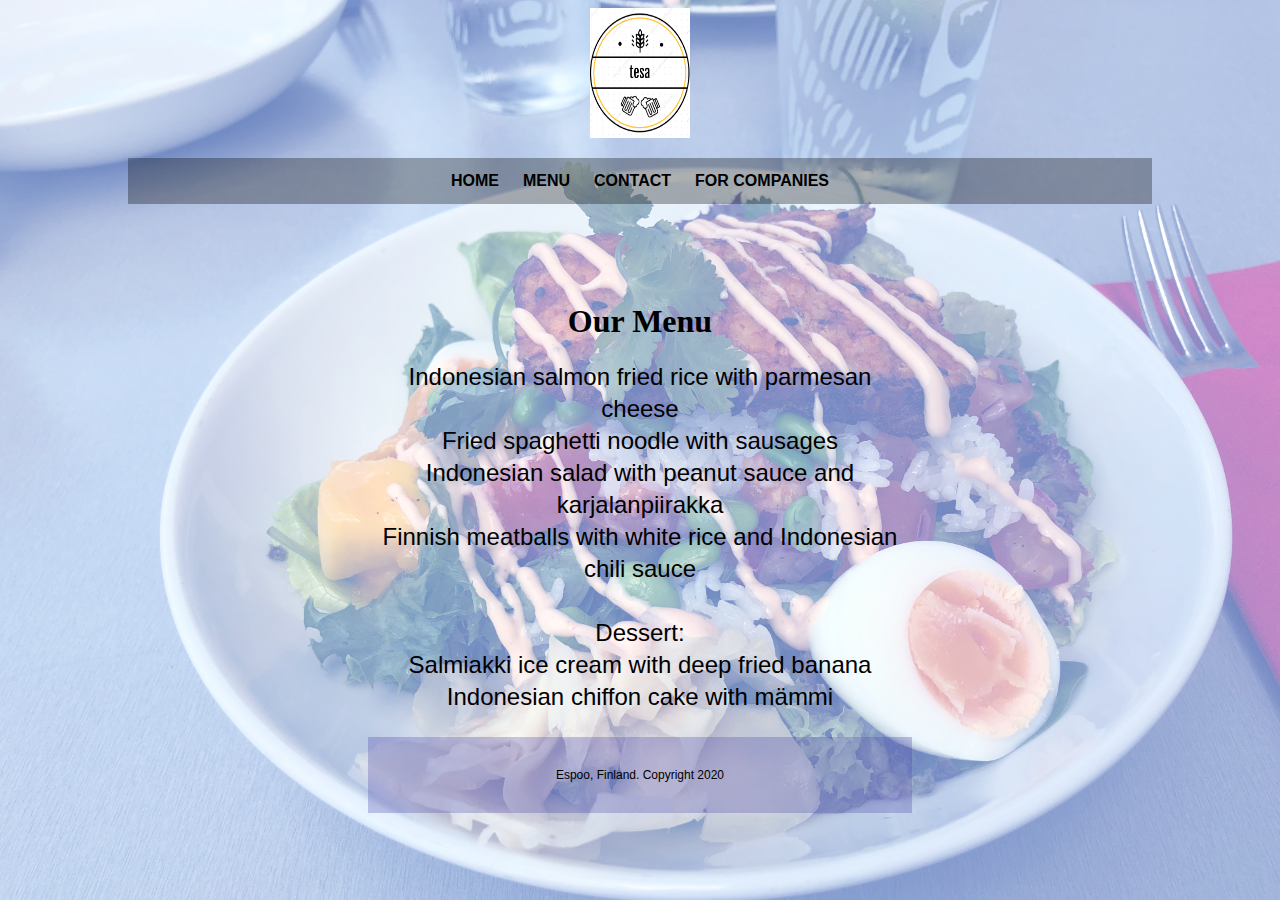
==== virtualrestaurant/menu.html @ 6a4f9ed5 "commit" ====
<!DOCTYPE html>
<html lang="en">
<head>
    <meta charset="UTF-8">
    <meta name="viewport" content="width=device-width, initial-scale=1.0">
    <title>MENU</title>
    <link rel="stylesheet" href="menu.css">
</head>

<body>
   <div class="menu"> 
    <header>
        <img src="images/logo.png" alt="Logo for Teresa Restaurant" width="100" height="130">
    </header>


    <nav>
        <a href="index.html">HOME</a>
        <a href="menu.html">MENU</a>
        <a href="contact.html">CONTACT</a>
        <a href="forcompanies.html">FOR COMPANIES</a>
    </nav>

    <main>
       <h1>Our Menu</h1> 
        <p>Indonesian salmon fried rice with parmesan cheese<br>
        Fried spaghetti noodle with sausages<br>
        Indonesian salad with peanut sauce and karjalanpiirakka<br>
        Finnish meatballs with white rice and Indonesian chili sauce <br>
        <br>
        Dessert: <br>
        Salmiakki ice cream with deep fried banana<br>
        Indonesian chiffon cake with mämmi
        </p>

        <footer>
            <p>Espoo, Finland. Copyright 2020 </p>
        </footer>
    </main>

    

    </div>

    
</body>
</html>
---- virtualrestaurant/menu.css ----
html {
    height: 100%;
}

header {
    height: 150px;
    text-align: center;
}


.menu {
    margin-left: auto;
    margin-right: auto;
    width: 1024px;
}


nav {
    background-color: rgba(0, 0, 0, 0.308);
    font-weight: bold;
    text-align: center;
    padding-top: 14px;
    padding-bottom: 14px;
}

body {
    background-color: rgb(111, 134, 192);
    background-image: url(images/Poke.jpg);
    background-repeat: no-repeat;
    background-size: cover;
    background-blend-mode: screen;    
}

main {
    height: 400px;
    text-align: center;
    padding-top: 80px;
    padding-left: 240px;
    padding-right: 240px;
    line-height: 200%;

}

a {
    color: black;
    font-family: Arial, Helvetica, sans-serif;
    /*text-decoration: none; */
}

nav a {
    text-decoration: none;
    font-size: 16px;
    padding-left: 10px;
    padding-right: 10px;
}

p {
    font-size: 1.5em;
    color:black;
    font-family: Arial, Helvetica, sans-serif;
}

footer p {
    text-align: center;
    font-size: 12px;
    padding-top: none;
    padding-left: 14px;
    padding-right: 14px;
}

footer {
    background-color: rgba(75, 69, 168, 0.294);
    padding-bottom: 10px;
    padding-top: 10px;
}
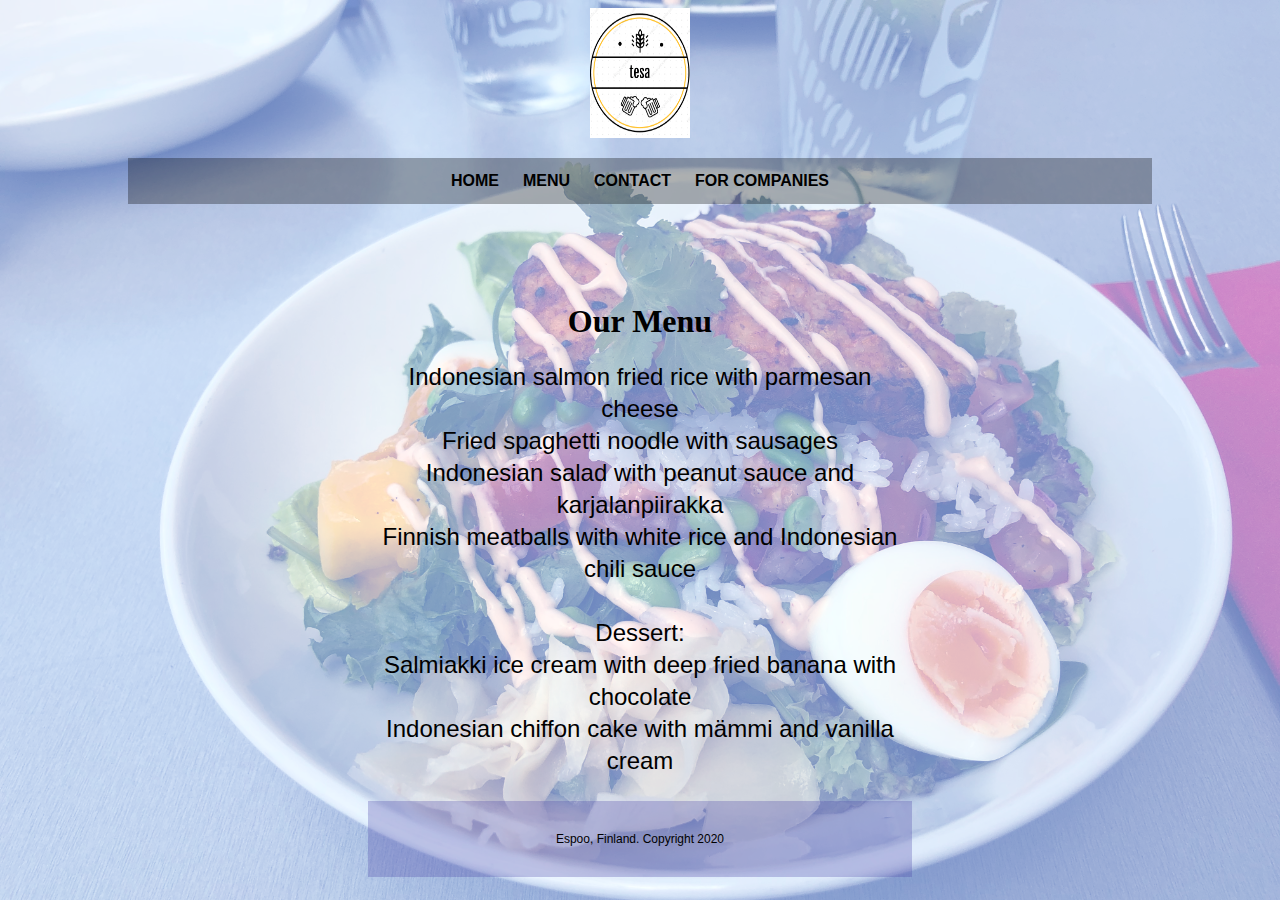
==== commit bf1c7d0b: "Update menu.html" ====
--- a/virtualrestaurant/menu.html
+++ b/virtualrestaurant/menu.html
@@ -29,8 +29,8 @@
         Finnish meatballs with white rice and Indonesian chili sauce <br>
         <br>
         Dessert: <br>
-        Salmiakki ice cream with deep fried banana<br>
-        Indonesian chiffon cake with mämmi
+        Salmiakki ice cream with deep fried banana with chocolate<br>
+        Indonesian chiffon cake with mämmi and vanilla cream
         </p>
 
         <footer>
@@ -44,4 +44,4 @@
 
     
 </body>
-</html>+</html>
